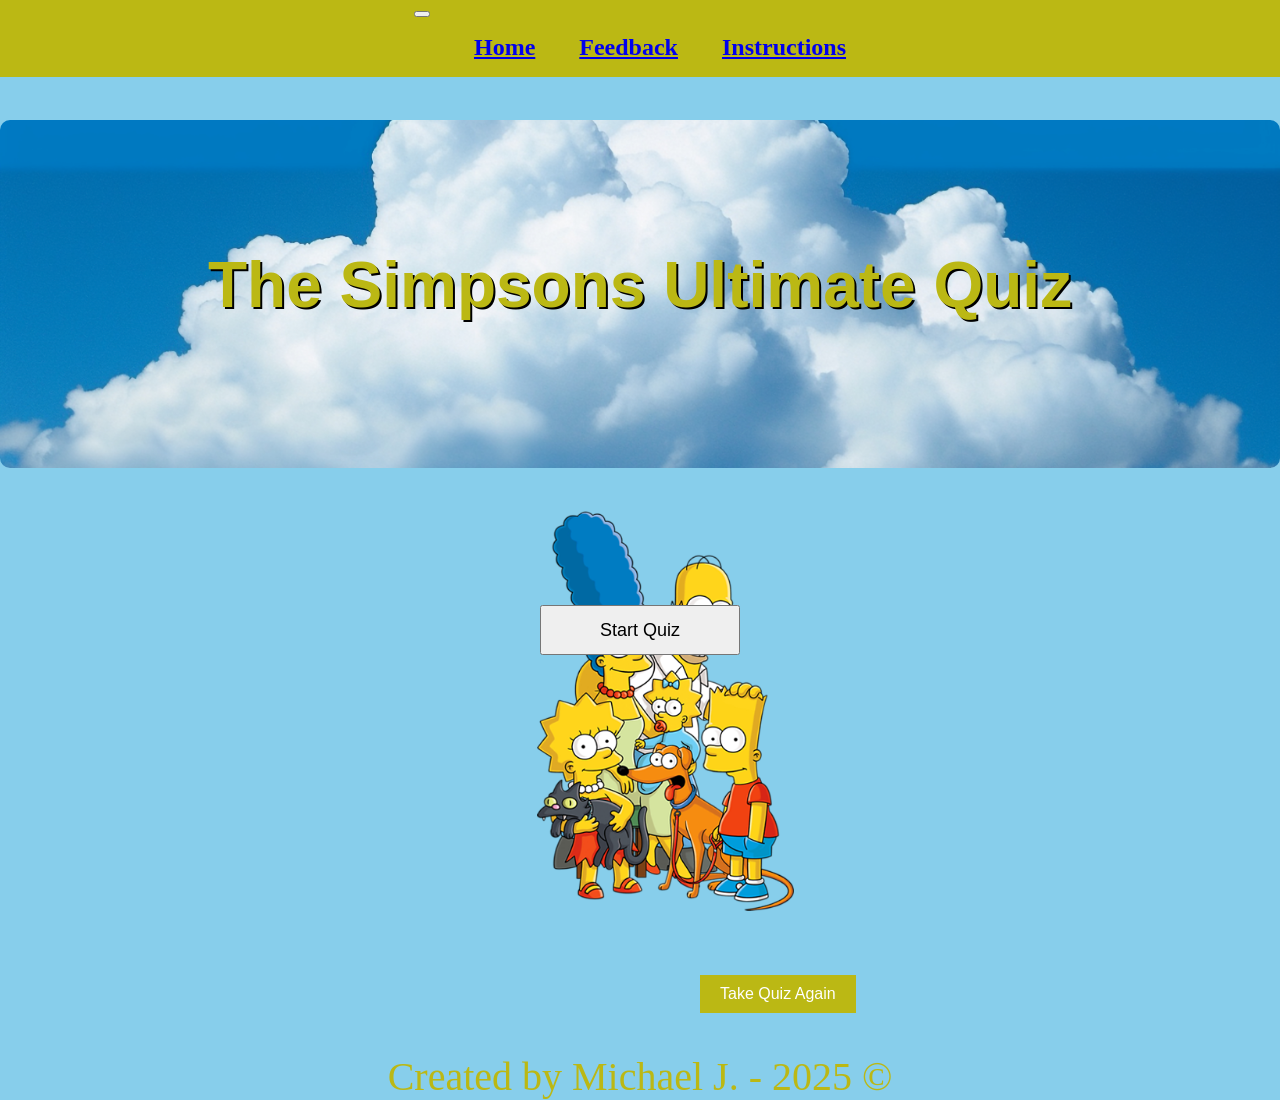
==== index.html @ 4ad6b3fd "Added feedback page" ====
<!DOCTYPE html>
<html lang="en">
<head>
    <link rel="stylesheet" type="text/css" href="assets/css/style.css">
    <link rel="stylesheet" href="https://cdnjs.cloudflare.com/ajax/libs/font-awesome/6.4.0/css/all.min.css">
    <link rel="stylesheet" href="node_modules/bootstrap/dist/css/bootstrap.min.css">
    <script src="node_modules/bootstrap/dist/js/bootstrap.bundle.min.js" defer></script>
    <meta charset="UTF-8">
    <meta name="viewport" content="width=device-width, initial-scale=1.0">
    <title>The Simpsons Ultimate Quiz</title>
</head>
<body>
    <header><nav class="navbar navbar-expand-lg bg-body-tertiary">
  <div class="container-fluid">
    <a class="navbar-brand" href="#"></a>
    <button class="navbar-toggler" type="button" data-bs-toggle="collapse" data-bs-target="#navbarNav" aria-controls="navbarNav" aria-expanded="false" aria-label="Toggle navigation">
      <span class="navbar-toggler-icon"></span>
    </button>
    <div class="collapse navbar-collapse" id="navbarNav">
      <ul class="navbar-nav">
        <li class="nav-item">
          <a class="nav-link active" aria-current="page" href="#">Home</a>
        </li>
        <li class="nav-item">
          <a class="nav-link" href="feedback.html">Feedback</a>
        </li>
        
        <li class="nav-item">
          <a class="instructions" href="instructons.html">Instructions</a>
        </li>
      </ul>
    </div>
  </div>
</nav>
</header>
    <div class="container">
        <h1>The Simpsons Ultimate Quiz</h1>
        <section class="logo"></section>
        <div id="quiz-container">   
            <div id="question"></div>
            <div id="options">
                <button id="option0" onclick="checkAnswer(0)"></button>
                <button id="option1" onclick="checkAnswer(1)"></button>
                <button id="option2" onclick="checkAnswer(2)"></button>
                <button id="option3" onclick="checkAnswer(3)"></button>
            </div>
            <div id="scored"><span id="actualScore"></span></div>
            
            <div id="result"></div>
        </div>
        
        <button id="start-btn" onclick="quizmaster()">Start Quiz</button>
        <button id="reset-btn" onclick=>Take Quiz Again</button> 
    </div>
    <script src="assets/js/script.js"></script>
    <footer>
        <p>Created by Michael J. - 2025 &copy;</p>
    </footer>
</body>
</html>
---- assets/css/style.css ----
body {
    background-color: rgb(135, 206, 235);
    justify-content: center;
    align-items: center;
    height: 100vh;
    margin: 0;
    font-family: Akbar;
}

.feedback body {
    background-color: rgb(135, 206, 235);
    font-size: 50px;
    text-align: center;
    background-image: url(../images/simpsons-12705.png);
}

.instructions body {
    background-color: rgb(135, 206, 235);
    font-size: 50px;
    text-align: center;
    background-image: url(../images/bart.png);
}

.navbar {
    background-color: #bbb814;
    overflow: hidden;
    display: flex;
    justify-content: center;
    align-items: center;
}

nav ul li {
    list-style: none;
    display: inline-block;
    margin: 0 20px;
    font-size: 24px;
    font-weight: bold;
}

.logo {
    background-image: url('../images/simpsons-12681.png');
    height: 400px;
    background-size: cover;
    background-position: center;
    display: block;
    margin: 20px auto;
    max-width: 400px;

}

h1 {
    text-align: center;
    font-size: 4rem;
    font-family: 'Roboto', sans-serif;
    color: #bbb814;
    text-shadow: 2px 2px #000000;
    background-image: url('../images/cloud.jpg');
    background-size: cover;
    background-position: center;
    padding: 20px;
    border-radius: 10px;
    height: 200px;
    padding-top: 10%;
    
}



.quiz-container {
    width: 100%;
    margin: 40px auto;
    text-align: center;
}

#question {
    font-size: 2em;
    margin-bottom: 20px;
    text-align: center;
}

#options {
    display: flex;
    flex-direction: column;
    align-items: center;
    margin-bottom: 20px;
    font-size: 24px;
}

.options {
    margin: 10px;
    padding: 10px;
    border: 1px solid #ccc;
    cursor: pointer;
    font-size: 24px;
}

.option:hover {
    background-color: #f0f0f0;
}

#submit-btn {
    padding: 10px 20px;
    font-size: 1em;
    cursor: pointer;
    border: none;
    background-color: #bbb814;
    color: white;
   
}

#submit-btn:hover {
    background-color: #bbb814;
}

#result {
    font-size: 1.2em;
    margin-top: 20px;
    text-align: center;
}

#score {
    font-size: 2em;
    margin-top: 20px;
    text-align: center; 
}

#start-btn {
    position: absolute;
    top: 70%;
    left: 50%;
    transform: translate(-50%, -50%);
     width: 200px;
    height: 50px;
    font-size: 18px;

}

#start-btn button {
    padding: 15px 30px;
    font-size: 1.5em;
    cursor: pointer;
    border: none;
    background-color: #ffcc00;
    color: #333;
    border-radius: 5px;
    align-items: center;
    justify-content: center;
}

#reset-btn {
    padding: 10px 20px;
    font-size: 1em;
    cursor: pointer;
    border: none;
    background-color: #bbb814;
    color: white;
    margin-left: 700px;
}

footer {
    text-align: center;
    font-size: 40px;
    color: #bbb814;
}

@media (max-width: 600px) {
    h1 {
        font-size: 2.5rem;
        height: auto;
        padding: 10px;
    }

    #options {
        font-size: 18px;
    }

    .option {
        font-size: 18px;
        padding: 8px;
    }

    #submit-btn, #reset-btn {
        font-size: 0.8em;
        padding: 8px 16px;
    }

    #reset-btn {
        margin-left: 40%;
        margin-top: 20px;
    }
}
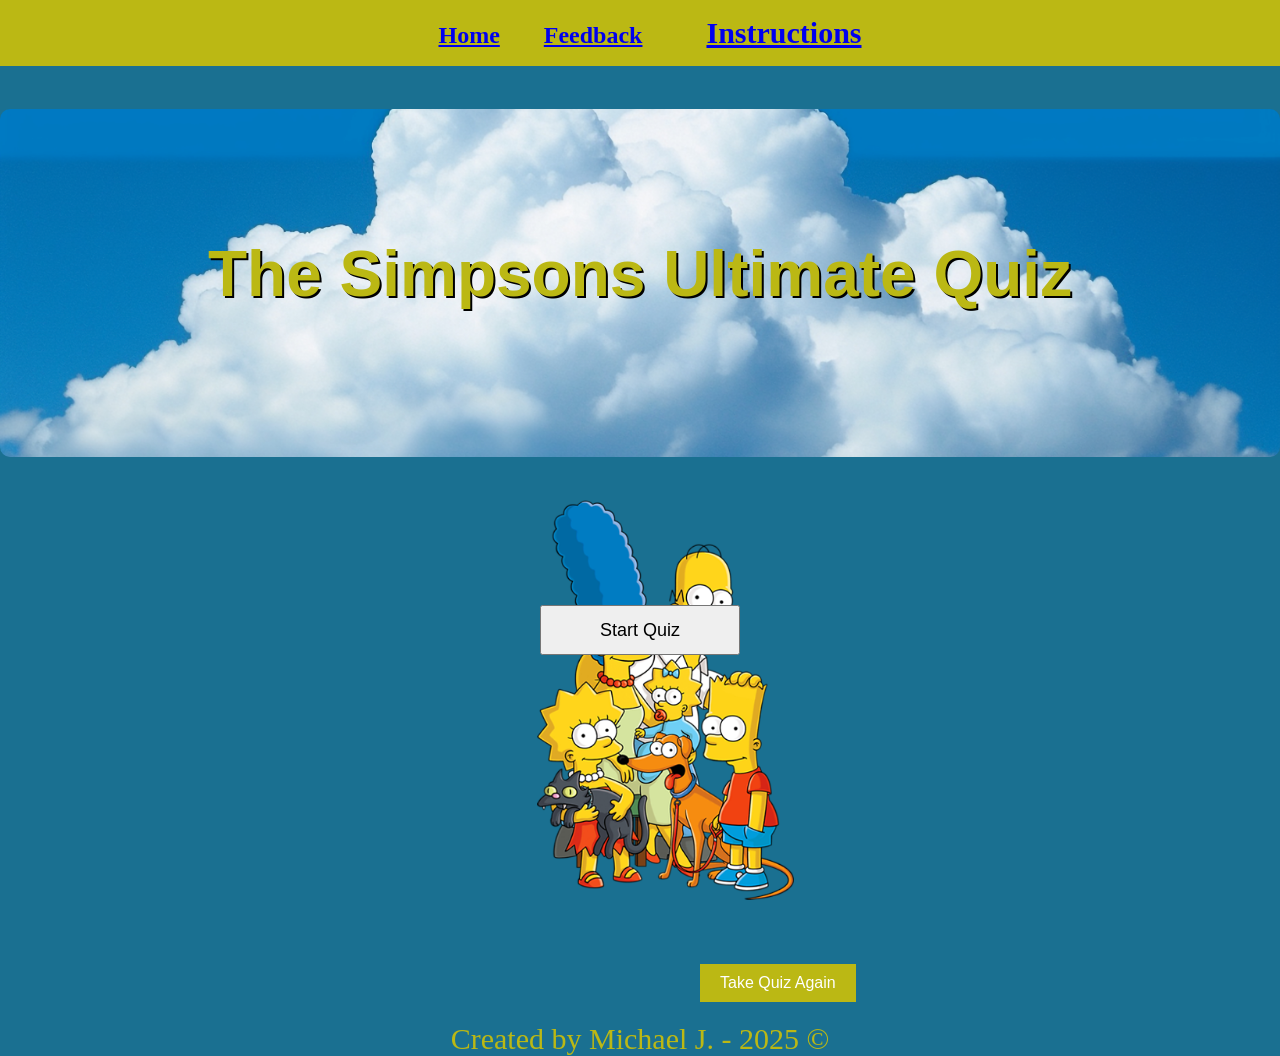
==== commit 9a74cdf0: "changed background for body, added image on feedback form" ====
--- a/index.html
+++ b/index.html
@@ -12,14 +12,12 @@
 <body>
     <header><nav class="navbar navbar-expand-lg bg-body-tertiary">
   <div class="container-fluid">
-    <a class="navbar-brand" href="#"></a>
-    <button class="navbar-toggler" type="button" data-bs-toggle="collapse" data-bs-target="#navbarNav" aria-controls="navbarNav" aria-expanded="false" aria-label="Toggle navigation">
-      <span class="navbar-toggler-icon"></span>
-    </button>
+    <a class="navbar-brand" href="index.html"></a>
+    
     <div class="collapse navbar-collapse" id="navbarNav">
       <ul class="navbar-nav">
         <li class="nav-item">
-          <a class="nav-link active" aria-current="page" href="#">Home</a>
+          <a class="nav-link active" aria-current="page" href="index.html">Home</a>
         </li>
         <li class="nav-item">
           <a class="nav-link" href="feedback.html">Feedback</a>
--- a/assets/css/style.css
+++ b/assets/css/style.css
@@ -1,7 +1,7 @@
 
 
 body {
-    background-color: rgb(135, 206, 235);
+    background-color: rgb(26, 112, 145);
     justify-content: center;
     align-items: center;
     height: 100vh;
@@ -10,17 +10,52 @@
 }
 
 .feedback body {
-    background-color: rgb(135, 206, 235);
+    background-color: rgb(26, 134, 177);
     font-size: 50px;
     text-align: center;
     background-image: url(../images/simpsons-12705.png);
-}
+    height: 400px;
+    font-weight: bold;
+    width: 100%;
+
+}
+
+.form-select {
+    font-size: 30px;
+    margin-top: 20px;
+    padding: 10px;
+    border-radius: 5px;
+    border: 2px solid #ccc;
+}
+
+.button-btn-primary {
+    font-size: 30px;
+    margin-top: 20px;
+    padding: 10px 20px;
+    border-radius: 5px;
+    border: none;
+    background-color: #bbb814;
+    color: white;
+    cursor: pointer;
+}   
 
 .instructions body {
-    background-color: rgb(135, 206, 235);
-    font-size: 50px;
+    background-color: rgb(25, 142, 188);
+    font-size: 30px;
     text-align: center;
     background-image: url(../images/bart.png);
+    height: 300px;
+    font-weight: bold;
+}
+
+.instructions, h2 {
+    font-size: 50px;        
+    margin: 20px;
+}
+
+.instructions, p {
+    font-size: 30px;        
+    margin: 20px;   
 }
 
 .navbar {
@@ -187,7 +222,11 @@
     }
 
     #reset-btn {
-        margin-left: 40%;
+        margin-left: 20%;
         margin-top: 20px;
     }
+
+    .quiz-container {
+        width: 90%;
+    }   
 }
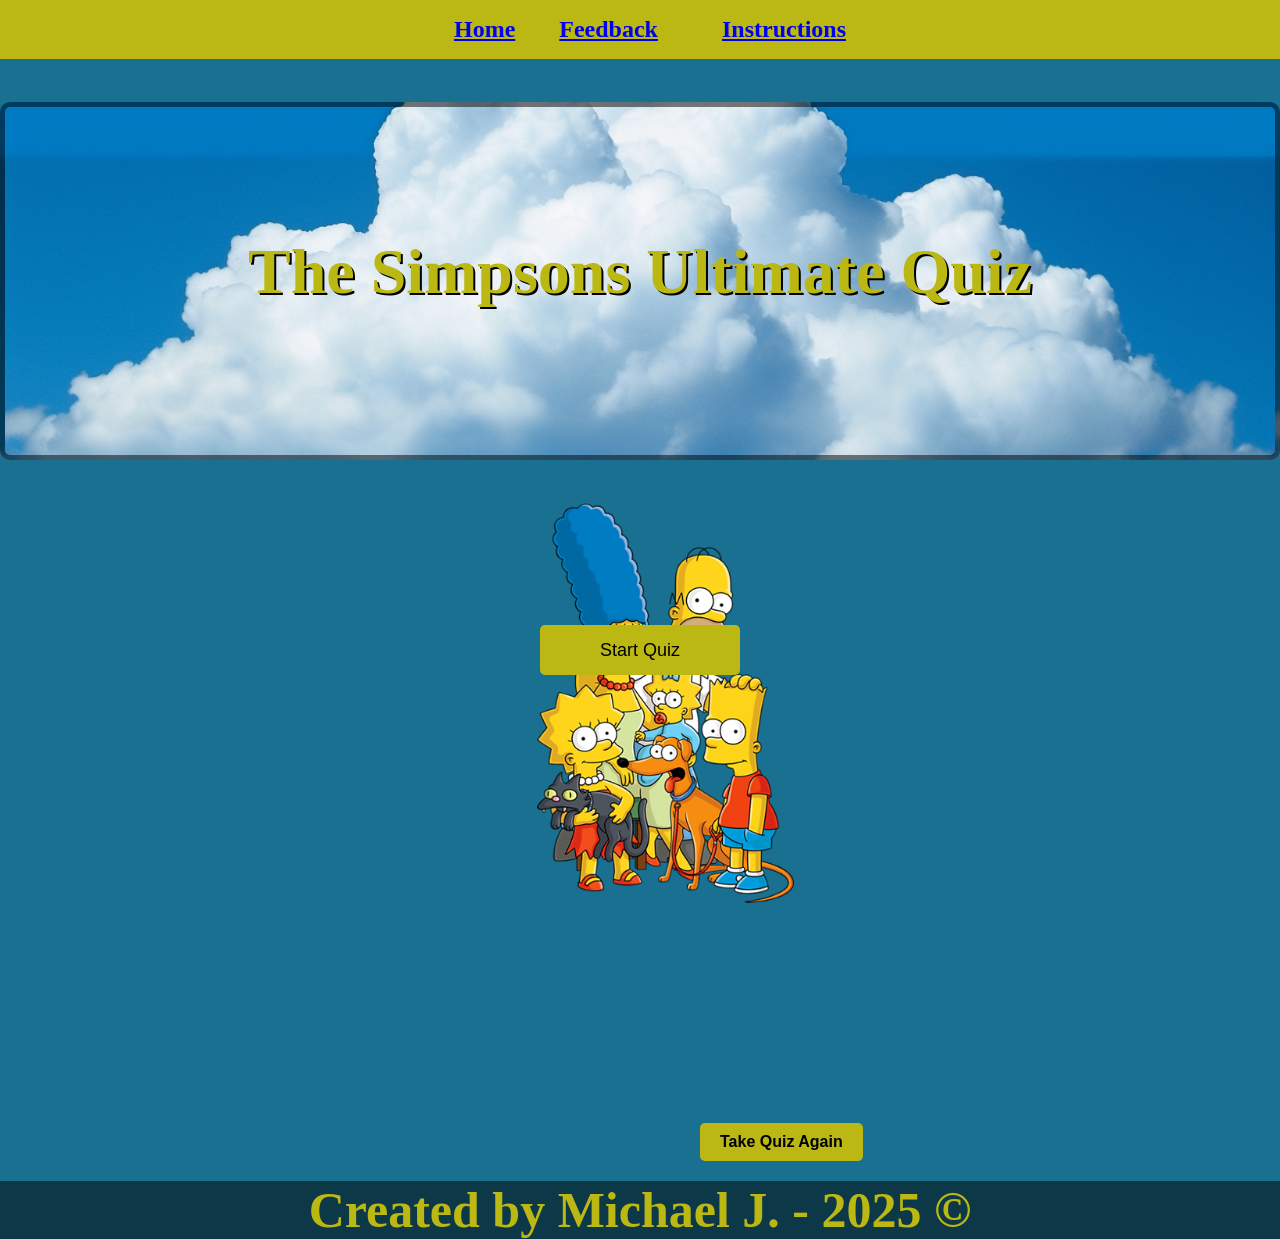
==== commit 84ea579f: "Updated buttons to bold" ====
--- a/index.html
+++ b/index.html
@@ -10,6 +10,7 @@
     <title>The Simpsons Ultimate Quiz</title>
 </head>
 <body>
+    <!---------------------------------- Navbar ---------------------------------->
     <header><nav class="navbar navbar-expand-lg bg-body-tertiary">
   <div class="container-fluid">
     <a class="navbar-brand" href="index.html"></a>
@@ -17,7 +18,7 @@
     <div class="collapse navbar-collapse" id="navbarNav">
       <ul class="navbar-nav">
         <li class="nav-item">
-          <a class="nav-link active" aria-current="page" href="index.html">Home</a>
+          <a class="nav-link active" aria-current="page" href="#">Home</a>
         </li>
         <li class="nav-item">
           <a class="nav-link" href="feedback.html">Feedback</a>
@@ -31,6 +32,8 @@
   </div>
 </nav>
 </header>
+    <!---------------------------------- End Navbar ---------------------------------->
+<!---------------------------------- Quiz Container ---------------------------------->
     <div class="container">
         <h1>The Simpsons Ultimate Quiz</h1>
         <section class="logo"></section>
@@ -50,6 +53,7 @@
         <button id="start-btn" onclick="quizmaster()">Start Quiz</button>
         <button id="reset-btn" onclick=>Take Quiz Again</button> 
     </div>
+    <!---------------------------------- End Quiz Container ---------------------------------->
     <script src="assets/js/script.js"></script>
     <footer>
         <p>Created by Michael J. - 2025 &copy;</p>
--- a/assets/css/style.css
+++ b/assets/css/style.css
@@ -10,7 +10,7 @@
 }
 
 .feedback body {
-    background-color: rgb(26, 134, 177);
+    background-color: rgb(26, 112, 145);
     font-size: 50px;
     text-align: center;
     background-image: url(../images/simpsons-12705.png);
@@ -20,6 +20,17 @@
 
 }
 
+feedback, button {
+    font-size: 30px;
+    margin-top: 20px;
+    padding: 10px 20px;
+    border-radius: 5px;
+    border: none;
+    background-color: #bbb814;
+    color: black;
+    cursor: pointer;
+}   
+
 .form-select {
     font-size: 30px;
     margin-top: 20px;
@@ -35,13 +46,17 @@
     border-radius: 5px;
     border: none;
     background-color: #bbb814;
-    color: white;
+    color: black;
     cursor: pointer;
 }   
 
+.ultimateh1 {
+    background-color: rgba(0, 0, 0, 1.5);
+}
+
 .instructions body {
-    background-color: rgb(25, 142, 188);
-    font-size: 30px;
+    background-color: rgb(26, 112, 145);
+    font-size: 100px;
     text-align: center;
     background-image: url(../images/bart.png);
     height: 300px;
@@ -49,13 +64,24 @@
 }
 
 .instructions, h2 {
+    font-size: 100px;        
+    margin: 20px;
+    font-weight: bold;
+    font-family: Akbar;
+}
+
+.instructions, p {
     font-size: 50px;        
-    margin: 20px;
-}
-
-.instructions, p {
-    font-size: 30px;        
-    margin: 20px;   
+    margin: 20px; 
+    font-weight: bold;  
+    font-family: Akbar;
+}
+
+.instructions, ol, li {
+    font-size: 24px;        
+    margin: 20px; 
+    font-weight: bold;  
+    font-family: Akbar;
 }
 
 .navbar {
@@ -88,7 +114,9 @@
 h1 {
     text-align: center;
     font-size: 4rem;
-    font-family: 'Roboto', sans-serif;
+    font-family: Akbar;
+    background-color: rgba(255, 255, 255, 0.8);
+    border: rgba(0, 0, 0, 0.5) 5px solid;
     color: #bbb814;
     text-shadow: 2px 2px #000000;
     background-image: url('../images/cloud.jpg');
@@ -141,7 +169,7 @@
     cursor: pointer;
     border: none;
     background-color: #bbb814;
-    color: white;
+    color:rgba(26, 112, 145);
    
 }
 
@@ -190,14 +218,42 @@
     cursor: pointer;
     border: none;
     background-color: #bbb814;
-    color: white;
+    color: black;
     margin-left: 700px;
+    font-weight: bold;
+}
+
+#message {
+    font-size: 30px;
+    margin-top: 20px;
+    text-align: center;
+    font-weight: bold;
+    color: #bbb814;
+    text-shadow: 2px 2px #000;
+}   
+
+.btn btn-primary {
+    font-size: 30px;
+    margin-top: 20px;
+    padding: 10px 20px;
+    border-radius: 5px;
+    border: none;
+    background-color: #bbb814;
+    color: black;
+    cursor: pointer;
 }
 
 footer {
     text-align: center;
     font-size: 40px;
     color: #bbb814;
+    background-color: rgba(0, 0, 0, 0.5);
+}
+@media screen and (max-width: 360px) {
+    reset-btn {
+        margin-left: 60%;
+        margin-top: 20px;
+    }
 }
 
 @media (max-width: 600px) {
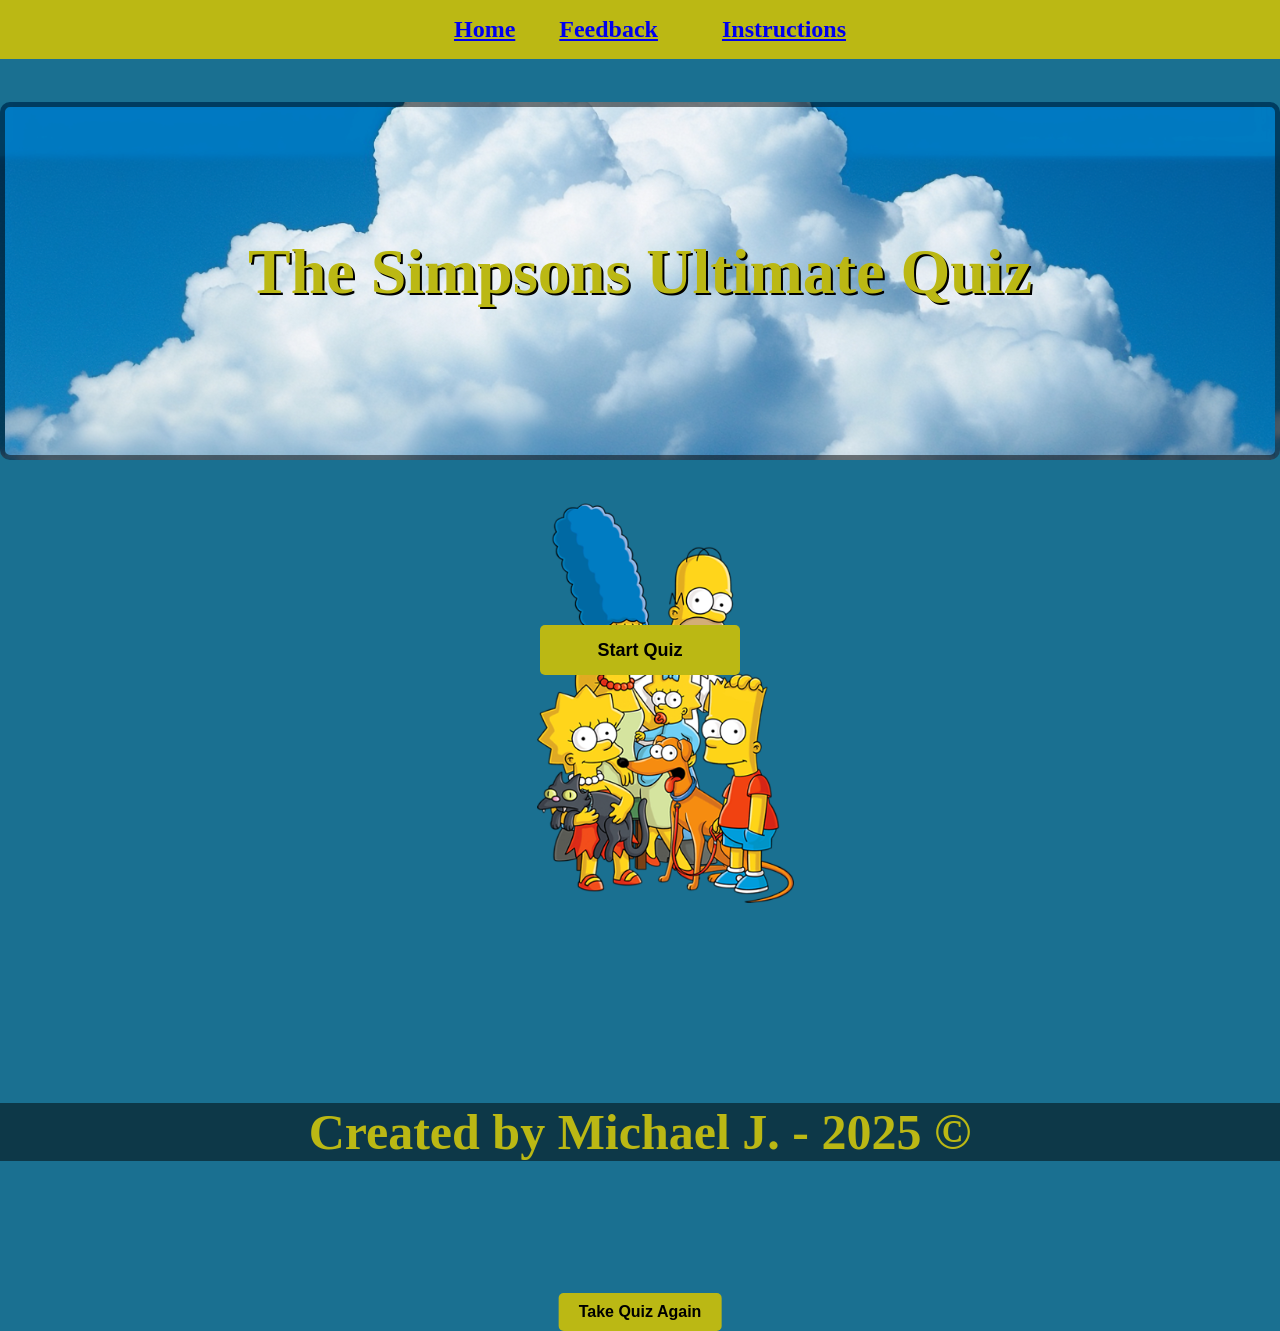
==== commit 7d0f4ae2: "changed button and redundent link on home" ====
--- a/index.html
+++ b/index.html
@@ -13,9 +13,7 @@
     <!---------------------------------- Navbar ---------------------------------->
     <header><nav class="navbar navbar-expand-lg bg-body-tertiary">
   <div class="container-fluid">
-    <a class="navbar-brand" href="index.html"></a>
-    
-    <div class="collapse navbar-collapse" id="navbarNav">
+   
       <ul class="navbar-nav">
         <li class="nav-item">
           <a class="nav-link active" aria-current="page" href="#">Home</a>
--- a/assets/css/style.css
+++ b/assets/css/style.css
@@ -197,6 +197,8 @@
      width: 200px;
     height: 50px;
     font-size: 18px;
+    font-weight: bold;
+
 
 }
 
@@ -210,17 +212,23 @@
     border-radius: 5px;
     align-items: center;
     justify-content: center;
+    font-weight: bold;
 }
 
 #reset-btn {
+    position: absolute;
     padding: 10px 20px;
     font-size: 1em;
     cursor: pointer;
     border: none;
     background-color: #bbb814;
     color: black;
-    margin-left: 700px;
-    font-weight: bold;
+    align-items: center;
+    justify-content: center;
+    font-weight: bold;
+    bottom: -50%;
+    left: 50%;
+    transform: translate(-50%, -50%);
 }
 
 #message {
@@ -241,6 +249,7 @@
     background-color: #bbb814;
     color: black;
     cursor: pointer;
+    font-weight: bold;
 }
 
 footer {
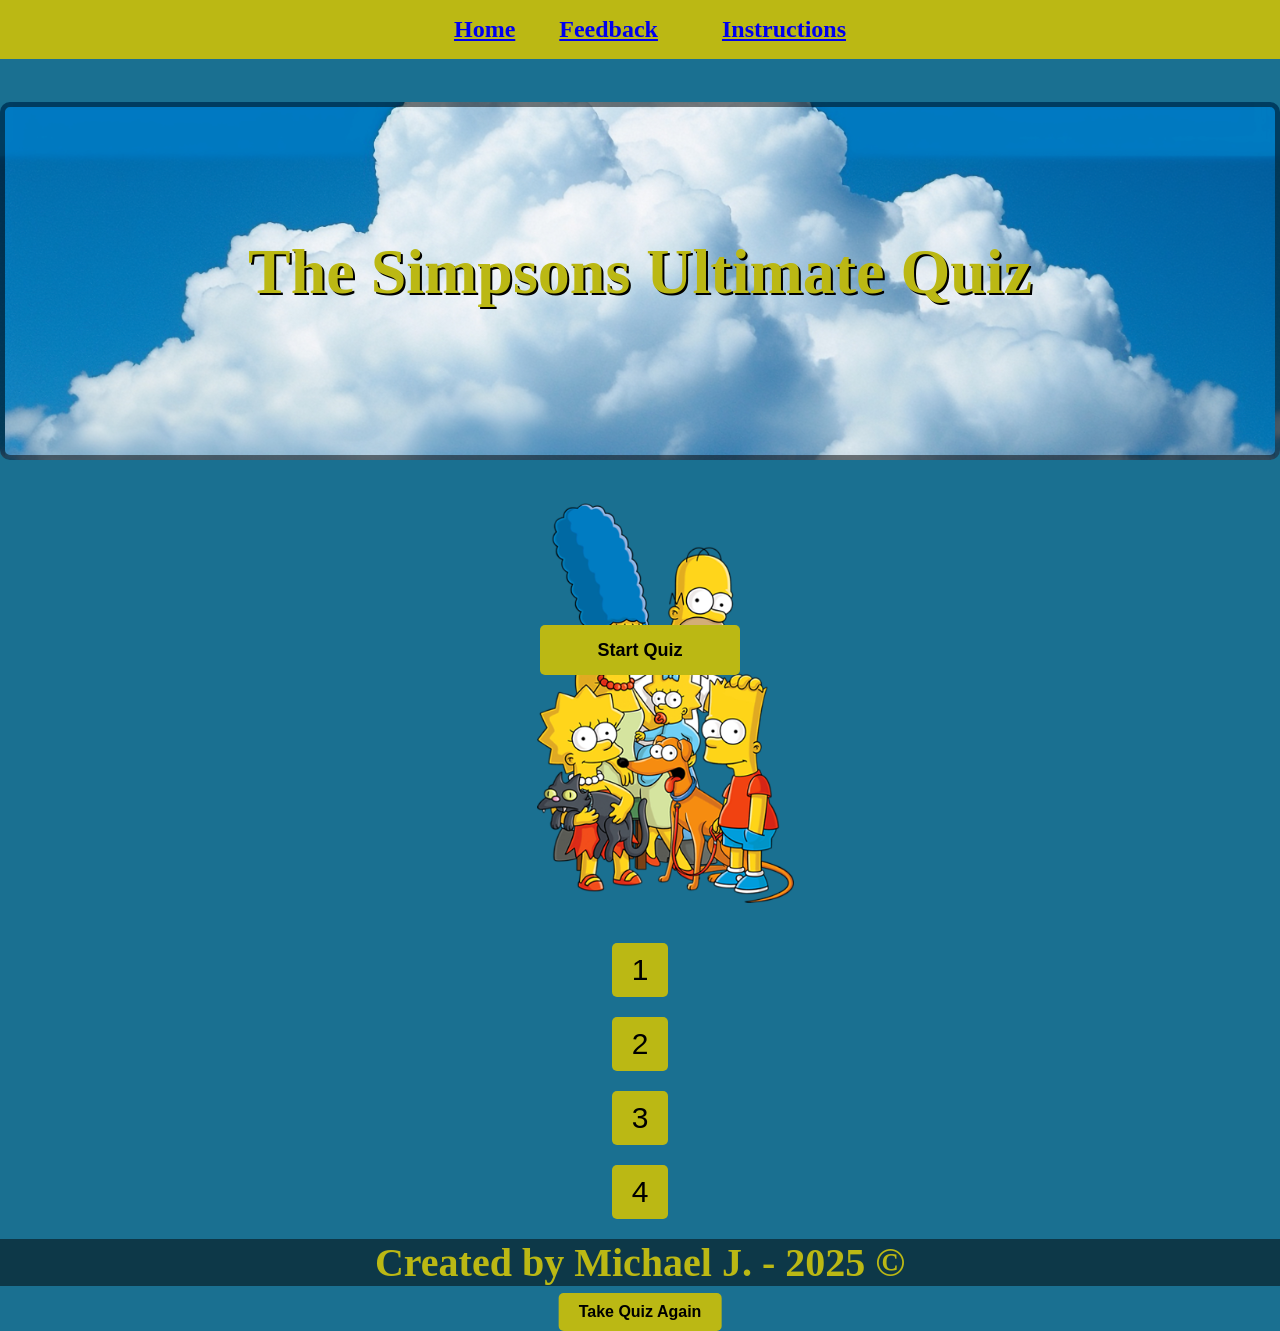
==== commit 5ed632c6: "changed buttons on index.html to not be empty" ====
--- a/index.html
+++ b/index.html
@@ -38,10 +38,10 @@
         <div id="quiz-container">   
             <div id="question"></div>
             <div id="options">
-                <button id="option0" onclick="checkAnswer(0)"></button>
-                <button id="option1" onclick="checkAnswer(1)"></button>
-                <button id="option2" onclick="checkAnswer(2)"></button>
-                <button id="option3" onclick="checkAnswer(3)"></button>
+                <button id="option0" onclick="checkAnswer(0)">1</button>
+                <button id="option1" onclick="checkAnswer(1)">2</button>
+                <button id="option2" onclick="checkAnswer(2)">3</button>
+                <button id="option3" onclick="checkAnswer(3)">4</button>
             </div>
             <div id="scored"><span id="actualScore"></span></div>
             
@@ -54,7 +54,7 @@
     <!---------------------------------- End Quiz Container ---------------------------------->
     <script src="assets/js/script.js"></script>
     <footer>
-        <p>Created by Michael J. - 2025 &copy;</p>
+        <h2>Created by Michael J. - 2025 &copy;</h2>
     </footer>
 </body>
 </html>
--- a/assets/css/style.css
+++ b/assets/css/style.css
@@ -129,6 +129,11 @@
     
 }
 
+h2 { 
+    font-size: 2.5rem;
+    text-align: center;
+}
+
 
 
 .quiz-container {
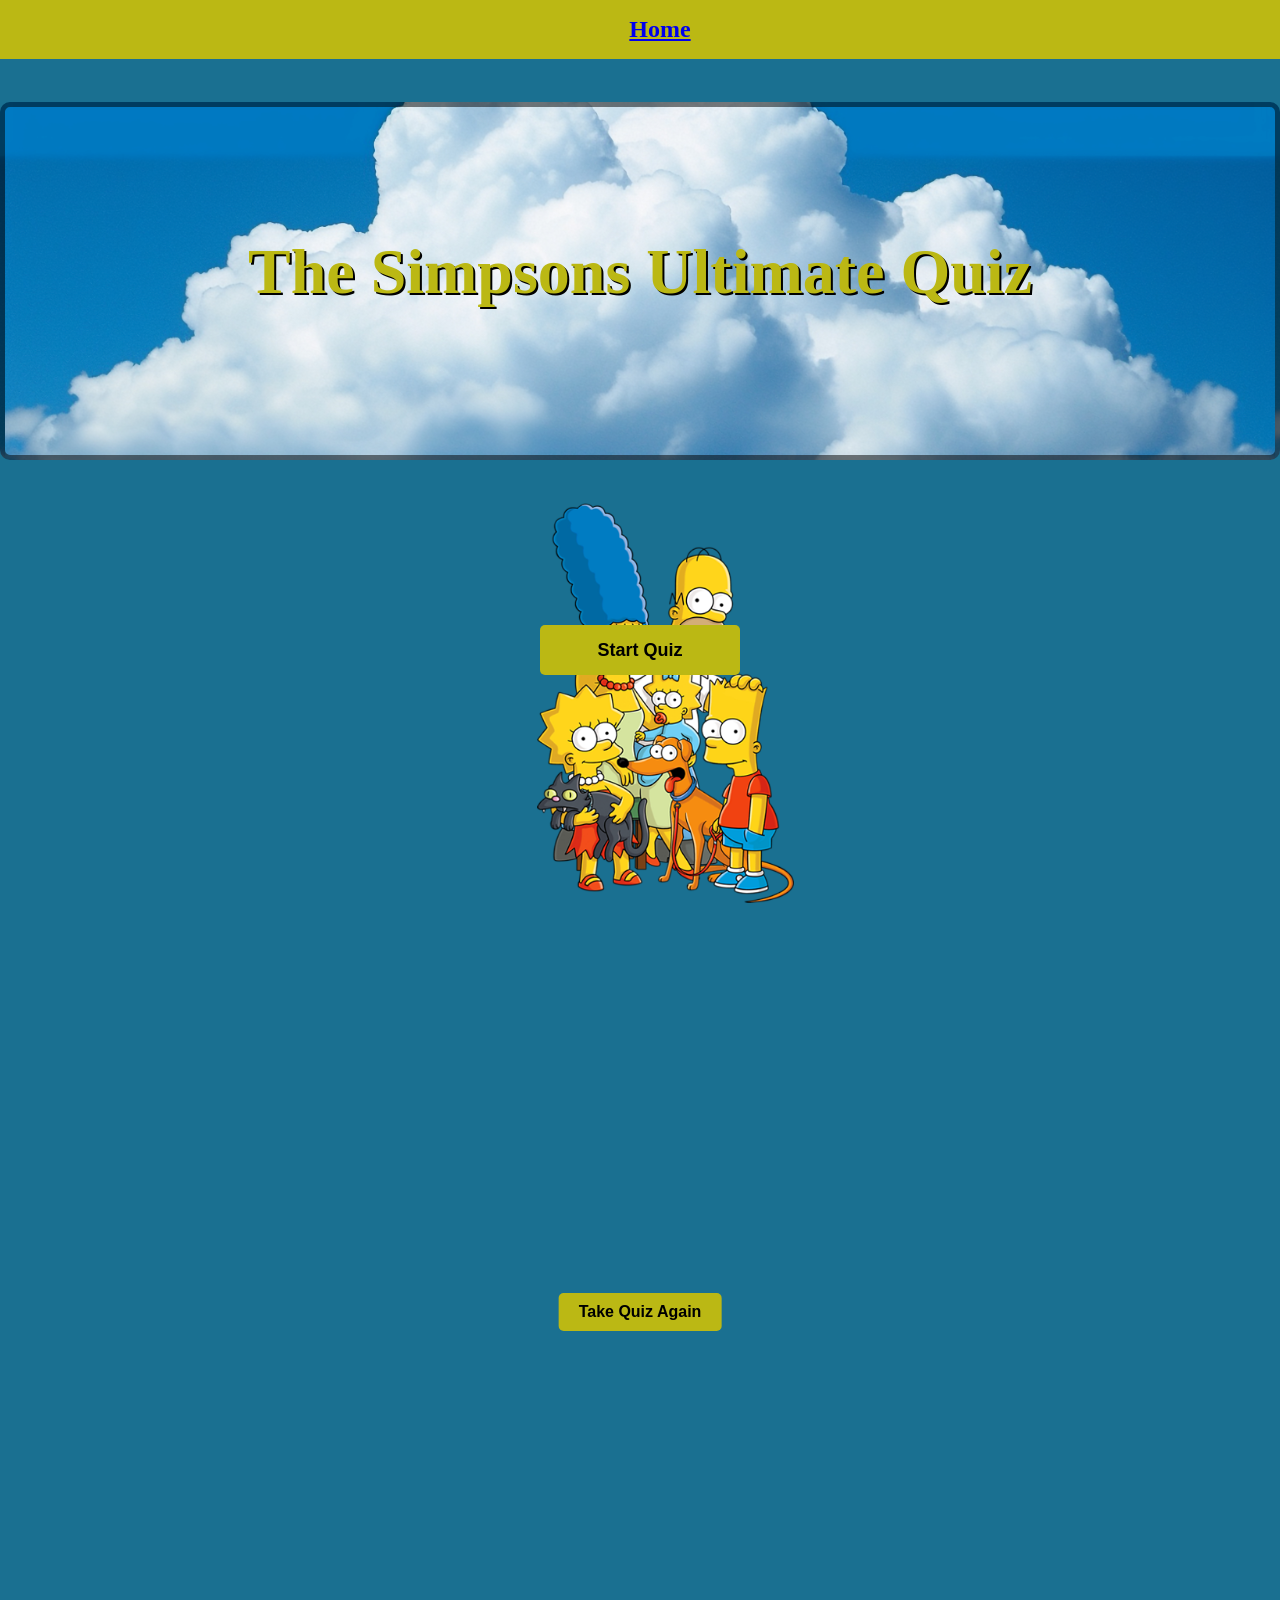
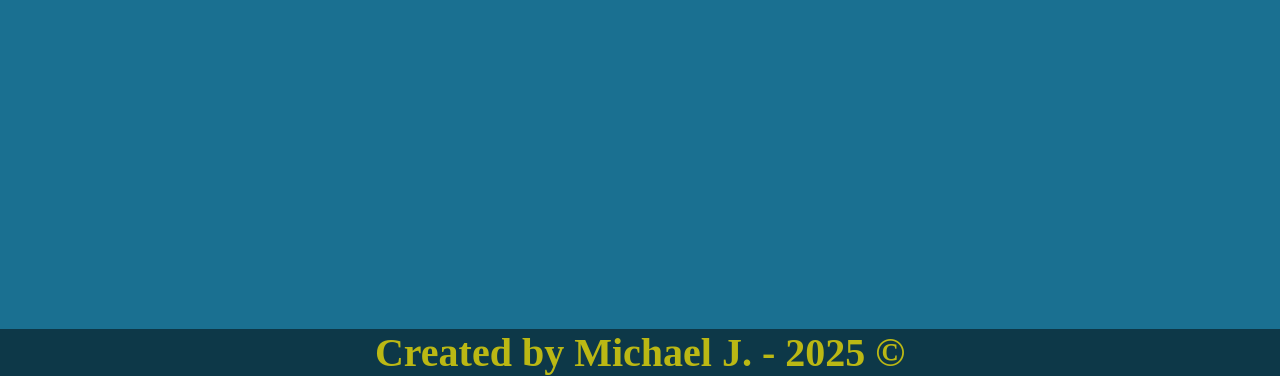
==== commit dedfbd3f: "changed to one page. Deleted instructions" ====
--- a/index.html
+++ b/index.html
@@ -4,7 +4,6 @@
     <link rel="stylesheet" type="text/css" href="assets/css/style.css">
     <link rel="stylesheet" href="https://cdnjs.cloudflare.com/ajax/libs/font-awesome/6.4.0/css/all.min.css">
     <link rel="stylesheet" href="node_modules/bootstrap/dist/css/bootstrap.min.css">
-    <script src="node_modules/bootstrap/dist/js/bootstrap.bundle.min.js" defer></script>
     <meta charset="UTF-8">
     <meta name="viewport" content="width=device-width, initial-scale=1.0">
     <title>The Simpsons Ultimate Quiz</title>
@@ -18,13 +17,6 @@
         <li class="nav-item">
           <a class="nav-link active" aria-current="page" href="#">Home</a>
         </li>
-        <li class="nav-item">
-          <a class="nav-link" href="feedback.html">Feedback</a>
-        </li>
-        
-        <li class="nav-item">
-          <a class="instructions" href="instructons.html">Instructions</a>
-        </li>
       </ul>
     </div>
   </div>
@@ -35,7 +27,26 @@
     <div class="container">
         <h1>The Simpsons Ultimate Quiz</h1>
         <section class="logo"></section>
-        <div id="quiz-container">   
+               
+        <div id="quiz-container"> 
+            <!-- Modal -->
+            <div class="modal fade" id="instModal" tabindex="-1" aria-labelledby="instModalLabel" aria-hidden="true">
+            <div class="modal-dialog">
+                <div class="modal-content">
+                <div class="modal-header">
+                    <h1 class="modal-title fs-5" id="exampleModalLabel">Instructions</h1>
+                    
+                </div>
+                <div class="modal-body">
+                 
+                </div>
+                <div class="modal-footer">
+                    <button type="button" class="btn btn-secondary" data-bs-dismiss="modal">Close</button>
+            
+                </div>
+                </div>
+            </div>
+            </div>  
             <div id="question"></div>
             <div id="options">
                 <button id="option0" onclick="checkAnswer(0)">1</button>
@@ -47,7 +58,11 @@
             
             <div id="result"></div>
         </div>
-        
+        <div id="playAgain">
+            <p>Did you enjoy the quiz?</p>
+            <button id="playAgain0" onclick="playGameAgain(0)">Yes</button>
+            <button id="playAgain1" onclick="playGameAgain(1)">No, take me to Google instead</button>
+        </div>
         <button id="start-btn" onclick="quizmaster()">Start Quiz</button>
         <button id="reset-btn" onclick=>Take Quiz Again</button> 
     </div>
@@ -56,6 +71,7 @@
     <footer>
         <h2>Created by Michael J. - 2025 &copy;</h2>
     </footer>
+    <script src="https://cdn.jsdelivr.net/npm/bootstrap@5.3.8/dist/js/bootstrap.bundle.min.js" integrity="sha384-FKyoEForCGlyvwx9Hj09JcYn3nv7wiPVlz7YYwJrWVcXK/BmnVDxM+D2scQbITxI" crossorigin="anonymous"></script>
 </body>
 </html>
 
@@ -71,6 +87,3 @@
 
 
 
-
-
-
--- a/assets/css/style.css
+++ b/assets/css/style.css
@@ -236,6 +236,7 @@
     transform: translate(-50%, -50%);
 }
 
+
 #message {
     font-size: 30px;
     margin-top: 20px;
@@ -265,8 +266,8 @@
 }
 @media screen and (max-width: 360px) {
     reset-btn {
-        margin-left: 60%;
-        margin-top: 20px;
+        height: auto;
+        position: relative;
     }
 }
 
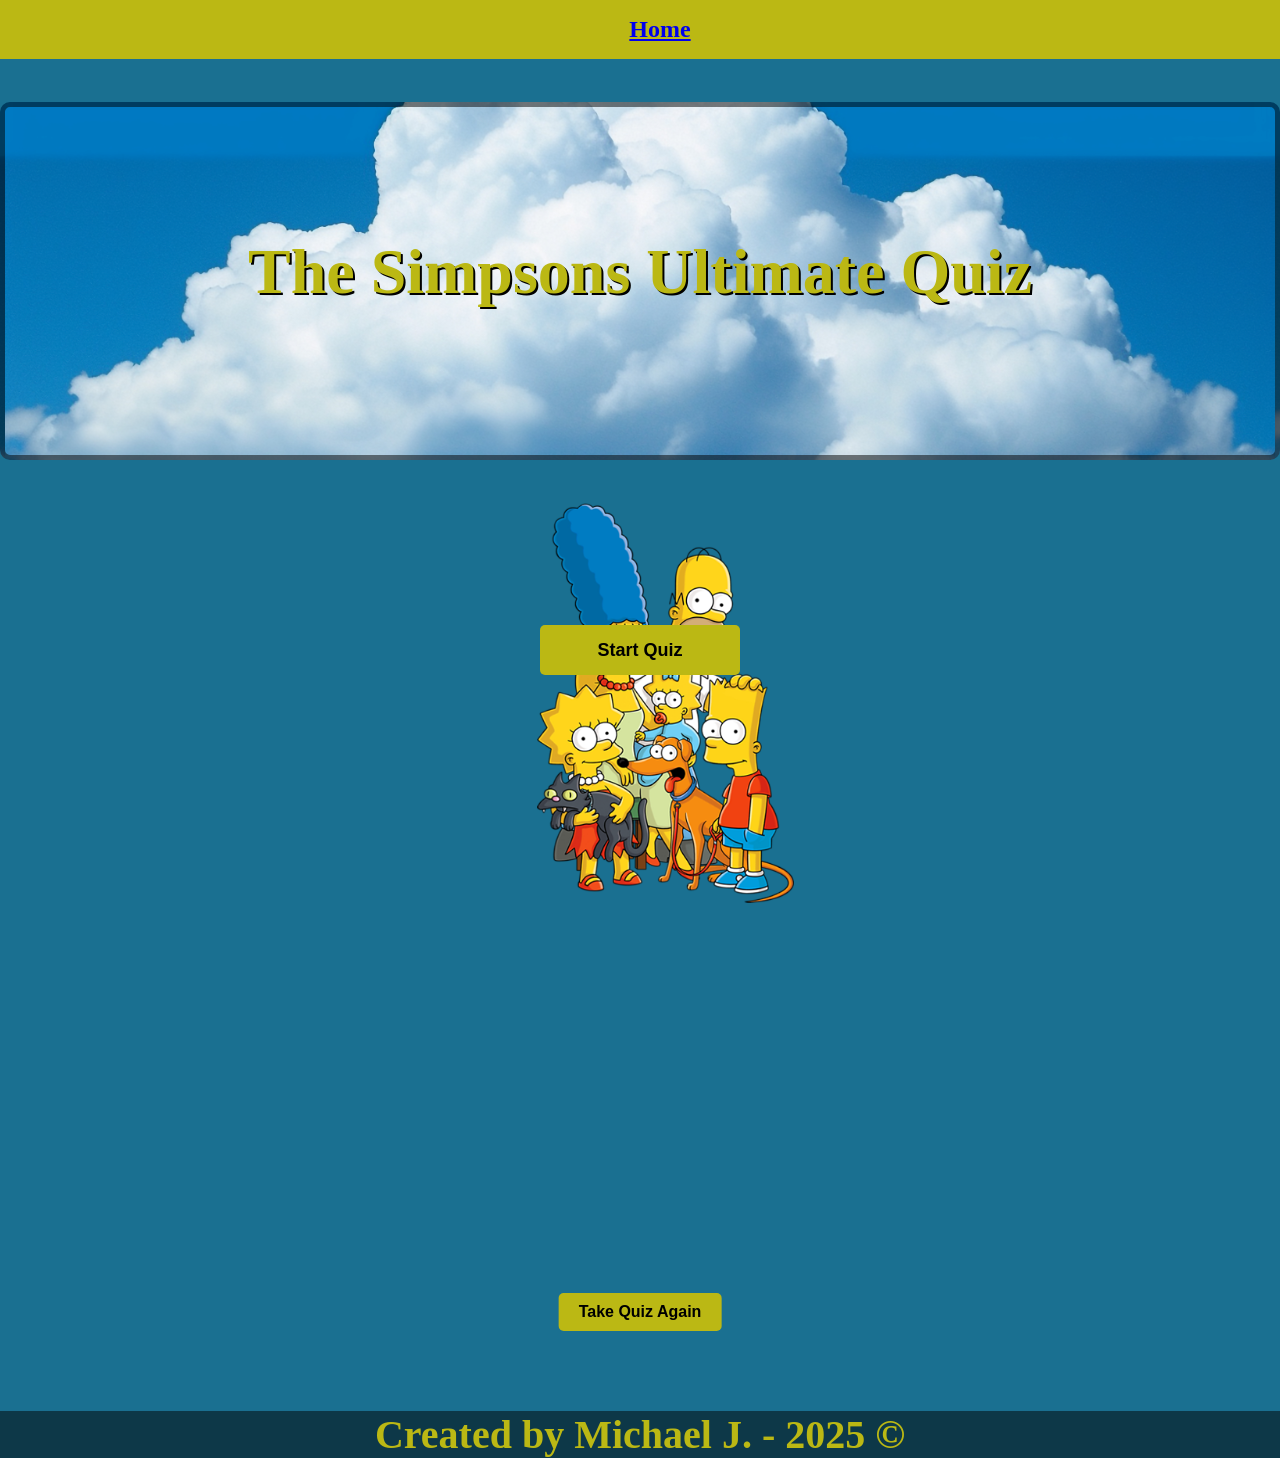
==== commit 910521bf: "removed modal for instructions" ====
--- a/index.html
+++ b/index.html
@@ -30,23 +30,7 @@
                
         <div id="quiz-container"> 
             <!-- Modal -->
-            <div class="modal fade" id="instModal" tabindex="-1" aria-labelledby="instModalLabel" aria-hidden="true">
-            <div class="modal-dialog">
-                <div class="modal-content">
-                <div class="modal-header">
-                    <h1 class="modal-title fs-5" id="exampleModalLabel">Instructions</h1>
-                    
-                </div>
-                <div class="modal-body">
-                 
-                </div>
-                <div class="modal-footer">
-                    <button type="button" class="btn btn-secondary" data-bs-dismiss="modal">Close</button>
             
-                </div>
-                </div>
-            </div>
-            </div>  
             <div id="question"></div>
             <div id="options">
                 <button id="option0" onclick="checkAnswer(0)">1</button>
